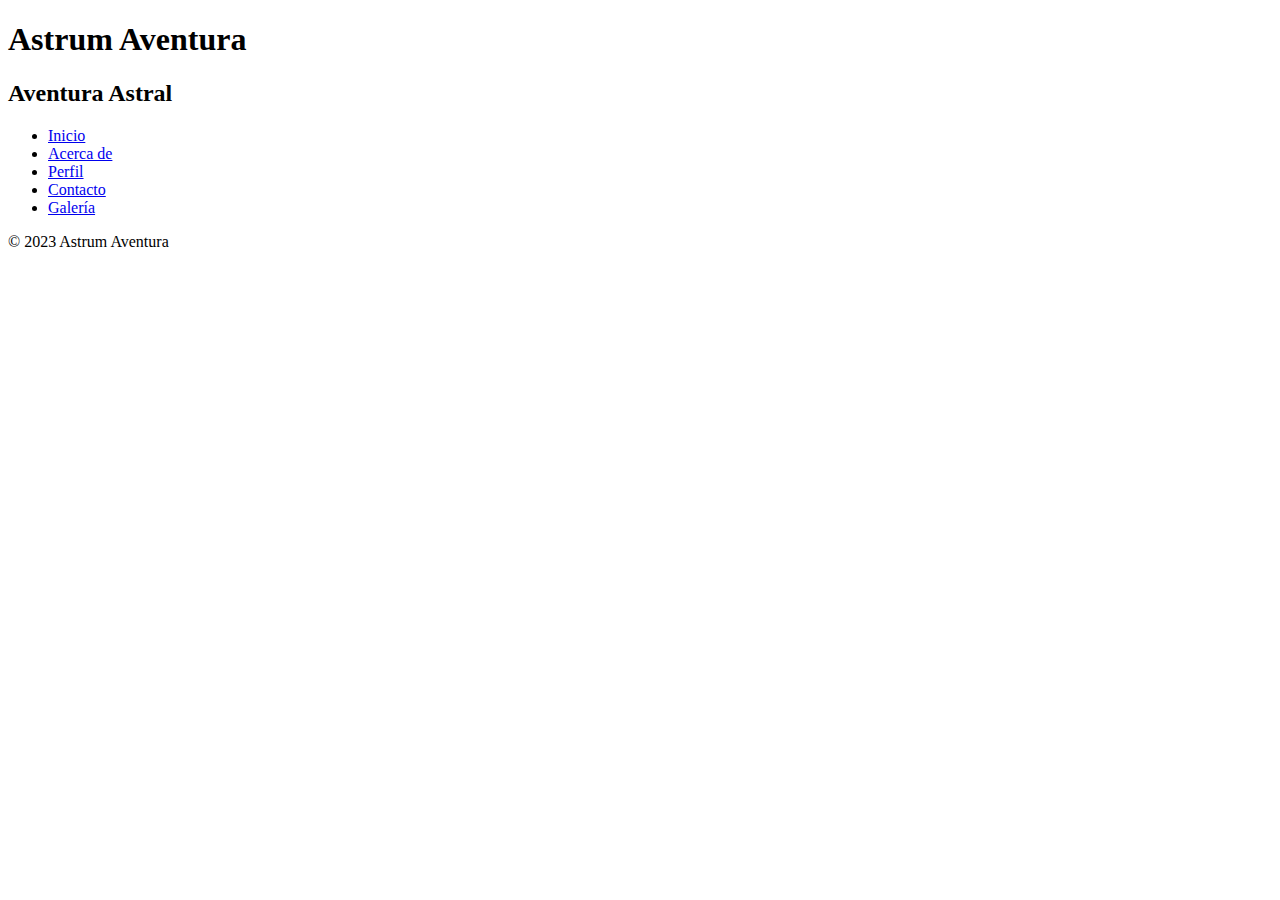
==== index.html @ 3ee2dcfb "Add files via upload" ====
<!DOCTYPE html>
<html lang="es">
<head>
    <meta charset="UTF-8">
    <meta name="viewport" content="width=device-width, initial-scale=1.0">
    <title>Astrum Aventura - Aventura Astral</title>
    <link rel="stylesheet" type="text/css" href="CSS\Titulos.css">
    <link rel="stylesheet" type="text/css" href="CSS\menu.css"> 
</head>
<body>
    
    <header>
        <h1>Astrum Aventura</h1>
        <h2>Aventura Astral</h2>
        <nav>
            <ul class="menu">
                <li><a href="#">Inicio</a></li>
                <li><a href="#">Acerca de</a></li>
                <li><a href="Login.html">Perfil</a></li>
                <li><a href="#">Contacto</a></li>
                <li><a href="#">Galería</a></li>
            </ul>
        </nav>
    </header>

    <main>
    </main>

    <footer>
        <p>&copy; 2023 Astrum Aventura</p>
    </footer>
</body>
</html>
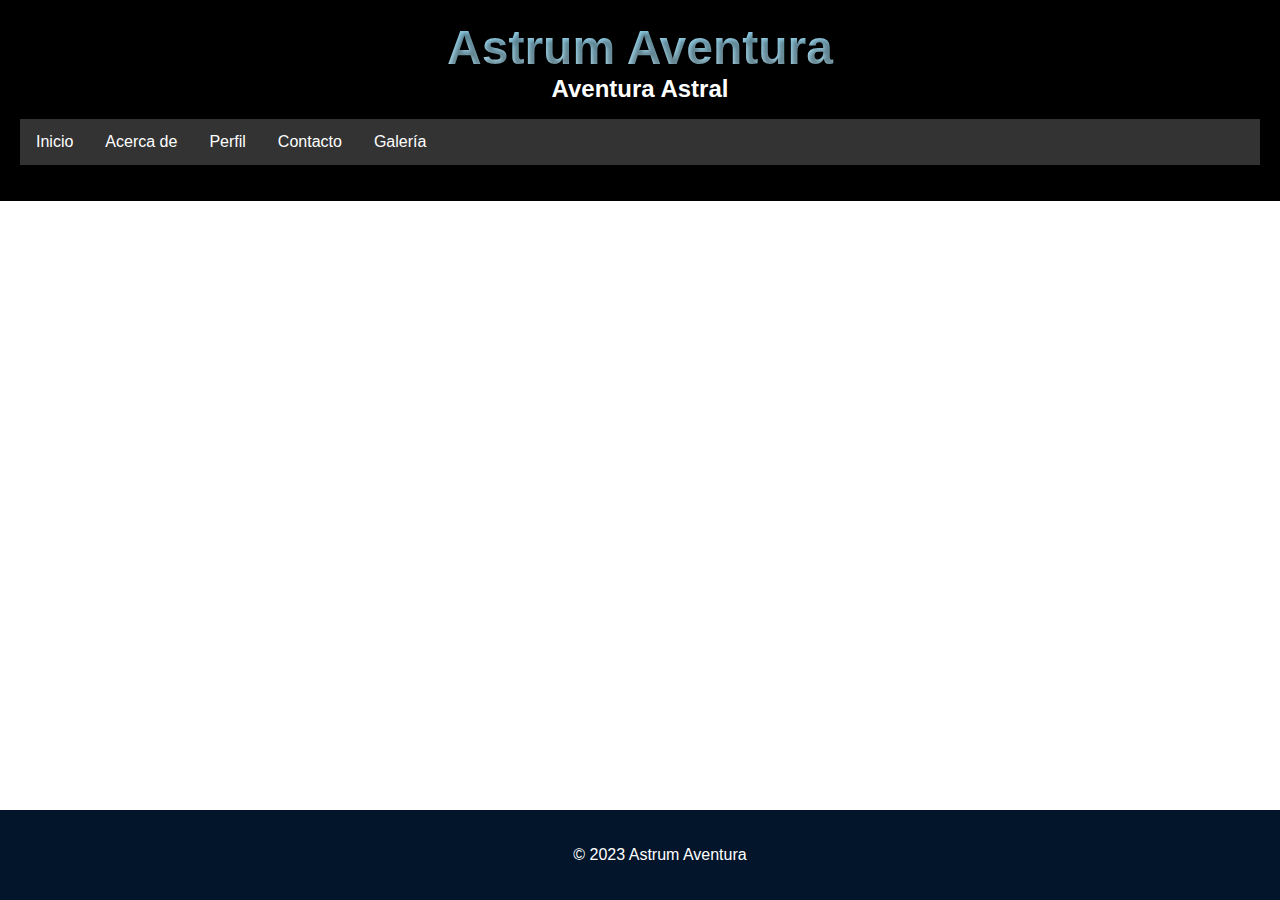
==== commit f920d8f0: "Update index.html" ====
--- a/index.html
+++ b/index.html
@@ -4,8 +4,8 @@
     <meta charset="UTF-8">
     <meta name="viewport" content="width=device-width, initial-scale=1.0">
     <title>Astrum Aventura - Aventura Astral</title>
-    <link rel="stylesheet" type="text/css" href="CSS\Titulos.css">
-    <link rel="stylesheet" type="text/css" href="CSS\menu.css"> 
+    <link rel="stylesheet" type="text/css" href="Titulos.css">
+    <link rel="stylesheet" type="text/css" href="menu.css"> 
 </head>
 <body>
     
--- a/Titulos.css
+++ b/Titulos.css
@@ -0,0 +1,53 @@
+/* Estilos generales */
+body {
+    font-family: Arial, sans-serif;
+    margin: 0;
+    padding: 0;
+    background-image: url('../outerspace-6.gif');
+    background-position: center;
+    background-size:cover ;
+}
+
+header, main, footer {
+    text-align: center;
+    padding: 20px;
+}
+
+/* Estilos para el título */
+header {
+    background-color: black; /* Fondo oscuro */
+    color: white; /* Texto blanco */
+    position: relative; /* Para posicionar elementos relativos a este contenedor */
+}
+
+header h1 {
+    font-size: 48px;
+    margin: 0;
+    background-image: linear-gradient(to bottom, skyblue, lightblue); /* Gradiente azul a azul oscuro */
+    -webkit-background-clip: text; /* Permite que el fondo sea visible solo donde hay texto */
+    color: transparent; /* Hace el texto transparente para que muestre el gradiente de fondo */
+    text-shadow: 2px 2px 4px rgba(0, 0, 0, 0.4); /* Sombra para dar profundidad */
+}
+
+header h2 {
+    font-size: 24px;
+    margin: 0;
+}
+
+/* Agrega estilos adicionales según sea necesario */
+
+footer {
+    background-color: #02152b;
+    color: white;
+    position: fixed;
+    width: 100%;
+    bottom: 0;
+}
+
+/* Estilos del contenido principal */
+
+
+
+/* Agrega estilos específicos para el contenido relacionado con el planetario 3D */
+
+
--- a/menu.css
+++ b/menu.css
@@ -0,0 +1,23 @@
+.menu {
+    list-style-type: none;
+    padding: 0;
+    background-color: #333;
+    overflow: hidden;
+}
+
+.menu li {
+    float: left;
+}
+
+.menu li a {
+    display: block;
+    color: white;
+    text-align: center;
+    padding: 14px 16px;
+    text-decoration: none;
+}
+
+.menu li a:hover {
+    background-color: #ddd;
+    color: black;
+}
